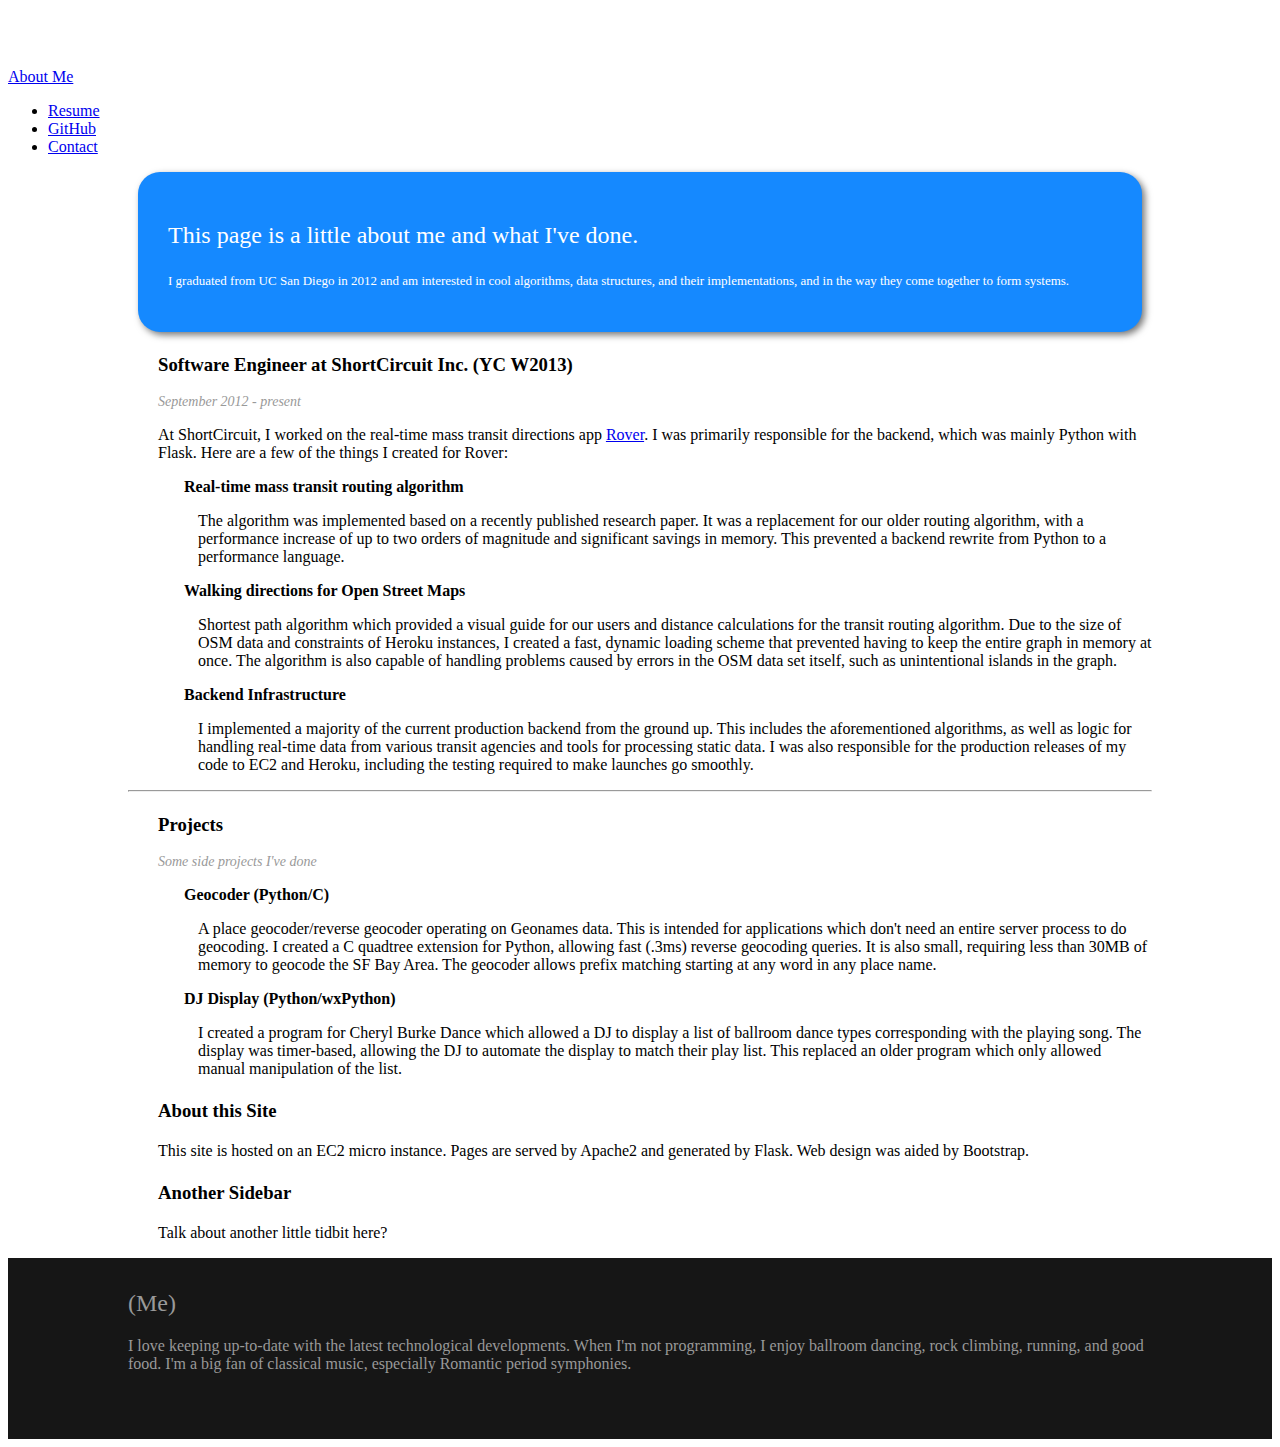
==== static/index.html @ 80f3bf62 "Added content for work and projects" ====
<!DOCTYPE html>
<html lang="en">
  <head>
    <meta charset="utf-8">
    <title>Ryan Pon</title>
    <meta name="viewport" content="width=device-width, initial-scale=1.0">
    <meta name="description" content="">
    <meta name="author" content="">
    <!-- Le styles -->
    
    <link href="./master.css" rel="stylesheet">
    <link href="static/master.css" rel="stylesheet">
    <link href="assets/css/bootstrap.css" rel="stylesheet">
    <style>
      body {
        padding-top: 60px; 
        /* 60px to make the container go all the way to the bottom of the topbar */
      }
    </style>
    <link href="assets/css/bootstrap-responsive.min.css" rel="stylesheet">
    <!-- HTML5 shim, for IE6-8 support of HTML5 elements -->
    <!--[if lt IE 9]>
      <script src="assets/js/html5shiv.js"></script>
    <![endif]-->
  </head>

  <body>
    <div class="navbar navbar-inverse navbar-fixed-top">
      <div class="navbar-inner">
        <div class="container">
          <a class="brand" href="#">About Me</a>
          <div class="nav">
            <ul class="nav">
              <li><a href="static/resume.pdf">Resume</a></li>
              <li><a href="https://github.com/RPon00">GitHub</a></li>
              <li><a href="#">Contact</a></li>
            </ul>
          </div><!--/.nav-collapse -->
        </div>
      </div>
    </div>
  <div id="wrapper">
  <div class="row-fluid">
    <div class="span12">
      <section id="intro">
      <!-- Introduction -->
        <div class="row-fluid">
          <div class="span5">
            <header>
              <h2>This page is a little about me and what I've done.</h2>
            </header>
            <p>I graduated from UC San Diego in 2012 and am interested in cool algorithms, data structures, and their implementations, and in the way they come together to form systems.</p>
          </div>
          <div class="span7"><!-- OTHER STUFF --></div>
        </div>
      </section>
    </div>
  </div>
  <!-- Main content area -->
  <div class="row-fluid" id="content">
    <div id="mainContent" class="span8">
      <section>
        <article class="blogPost">
          <header>
            <!-- Span to stop awkward lines breaks. -->
            <h3>Software Engineer at <span>ShortCircuit Inc.</span> <span>(YC W2013)</span></h3>
            <p>September 2012 - present</p>
          </header>
          <p>At ShortCircuit, I worked on the real-time mass transit directions app <a href="m.roversf.com">Rover</a>. <span>I was</span> primarily responsible for the backend, which was mainly Python with Flask. Here are a few of the things <span>I created</span> for Rover:</p>
          <ul>
            <h4>Real-time mass transit routing algorithm</h4>
            <p>The algorithm was implemented based on a recently published research paper. It was a replacement for our older routing algorithm, with a performance increase of up to two orders of magnitude and significant savings in memory. This prevented a backend rewrite from Python to a performance language.</p>

            <h4>Walking directions for Open Street Maps</h4>
            <p>Shortest path algorithm which provided a visual guide for our users and distance calculations for the transit routing algorithm. Due to the size of OSM data and constraints of Heroku instances, I created a fast, dynamic loading scheme that prevented having to keep the entire graph in memory at once. The algorithm is also capable of handling problems caused by errors in the OSM data set itself, such as unintentional islands in the graph.</p>

            <h4>Backend Infrastructure</h4>
            <p>I implemented a majority of the current production backend from the ground up. This includes the aforementioned algorithms, as well as logic for handling real-time data from various transit agencies and tools for processing static data. I was also responsible for the production releases of my code to EC2 and Heroku, including the testing required to make launches go smoothly.</p>
          </ul>
          </article>
      </section>
      <hr>
      <section><article class="blogPost"><header>
        <h3>Projects</h3>
        <p>Some side projects I've done</p>
      </header>
        <ul>
          <h4>Geocoder (Python/C)</h4>
          <p>A place geocoder/reverse geocoder operating on Geonames data. This is intended for applications which don't need an entire server process to do geocoding. I created a C quadtree extension for Python, allowing fast (.3ms) reverse geocoding queries. It is also small, requiring less than 30MB of memory to geocode the SF Bay Area. The geocoder allows prefix matching starting at any word in any place name.</p>

          <h4>DJ Display (Python/wxPython)</h4>
          <p>I created a program for Cheryl Burke Dance which allowed a DJ to display a list of ballroom dance types corresponding with the playing song. The display was timer-based, allowing the DJ to automate the display to match their play list. This replaced an older program which only allowed manual manipulation of the list.</p>
        </ul>
      </section>
    </div>
    <div class="span4">
      <aside>
      <!-- Sidebar -->
        <section>
          <header>
            <h3>About this Site</h3>
          </header>
          <p>This site is hosted on an EC2 micro instance. Pages are served by Apache2 and generated by Flask. Web design was aided by Bootstrap.</p>
        </section>
        <section>
          <header>
            <h3>Another Sidebar</h3>
          </header>
          <p>Talk about another little tidbit here?</p>
        </section>
      </aside>
    </div>
  </div>
  <footer>
    <!-- Footer -->
    <div id="footer">
      <div class="container">
        <section class="span5">
          <header>
            <h2>(Me)</h2>
          </header>
          <p>I love keeping up-to-date with the latest technological developments. When I'm not programming, I enjoy ballroom dancing, rock climbing, running, and good food. I'm a big fan of classical music, especially Romantic period symphonies.</p>
        </section>
      </div>
    </div>
  </footer>

    <!-- Le javascript-->
    <script src="jquery.js"></script>
  </div></body>
</html>
---- static/master.css ----
/* Tell the browser to render HTML 5 elements as block */
header, footer, aside, nav, article {
    display: block;
}

#wrapper div {
    margin: 0 auto;
    max-width: 1024px;
}

span {
    white-space: nowrap;
}

#content li {
    margin-left: 10px;
}

#content h4 {
    font-size: 16px;
    margin: 0;
    margin-left: -14px;
}

#content h3 {
    margin: 18px -10px auto auto;
    line-height: 30px;
}

#content section {
    margin-left: 30px;
}

#content p {
    margin-left: 0px;
}

.blogPost header p, .blogPost header p a {
        font-size: 14px;
        font-style: italic;
        color: #999999;
    }
    
        .blogPost header p a:hover {
            text-decoration: none;
            color: #000;
        }

#intro {
    margin-left: 10px;
    margin-right: 10px;
    padding: 30px;
    border-radius: 22px;
    background: #1589FF url("fedora.png");
    background-size: cover; /* stretch to fit */
    box-shadow: 3px 3px 7px #777;
}

#intro h2 {  
    padding: 0 0 4px 0;
    font-weight: normal;
    color: white;
}  
  
#intro p {
    font-size: 13px;
    padding: 0;  
    color: white; 
    font-weight: lighter;
}

/*------------------------------
=FOOTER
------------------------------*/
footer {
    background: #161616;
    padding-top: 12px;
    padding-bottom: 50px;
}

footer div {
    margin: 20px 20px;
    color: #777;
}

footer p {
    color: #999999;
}

footer h2 {  
    font-weight: lighter;
    color: #999999;
}
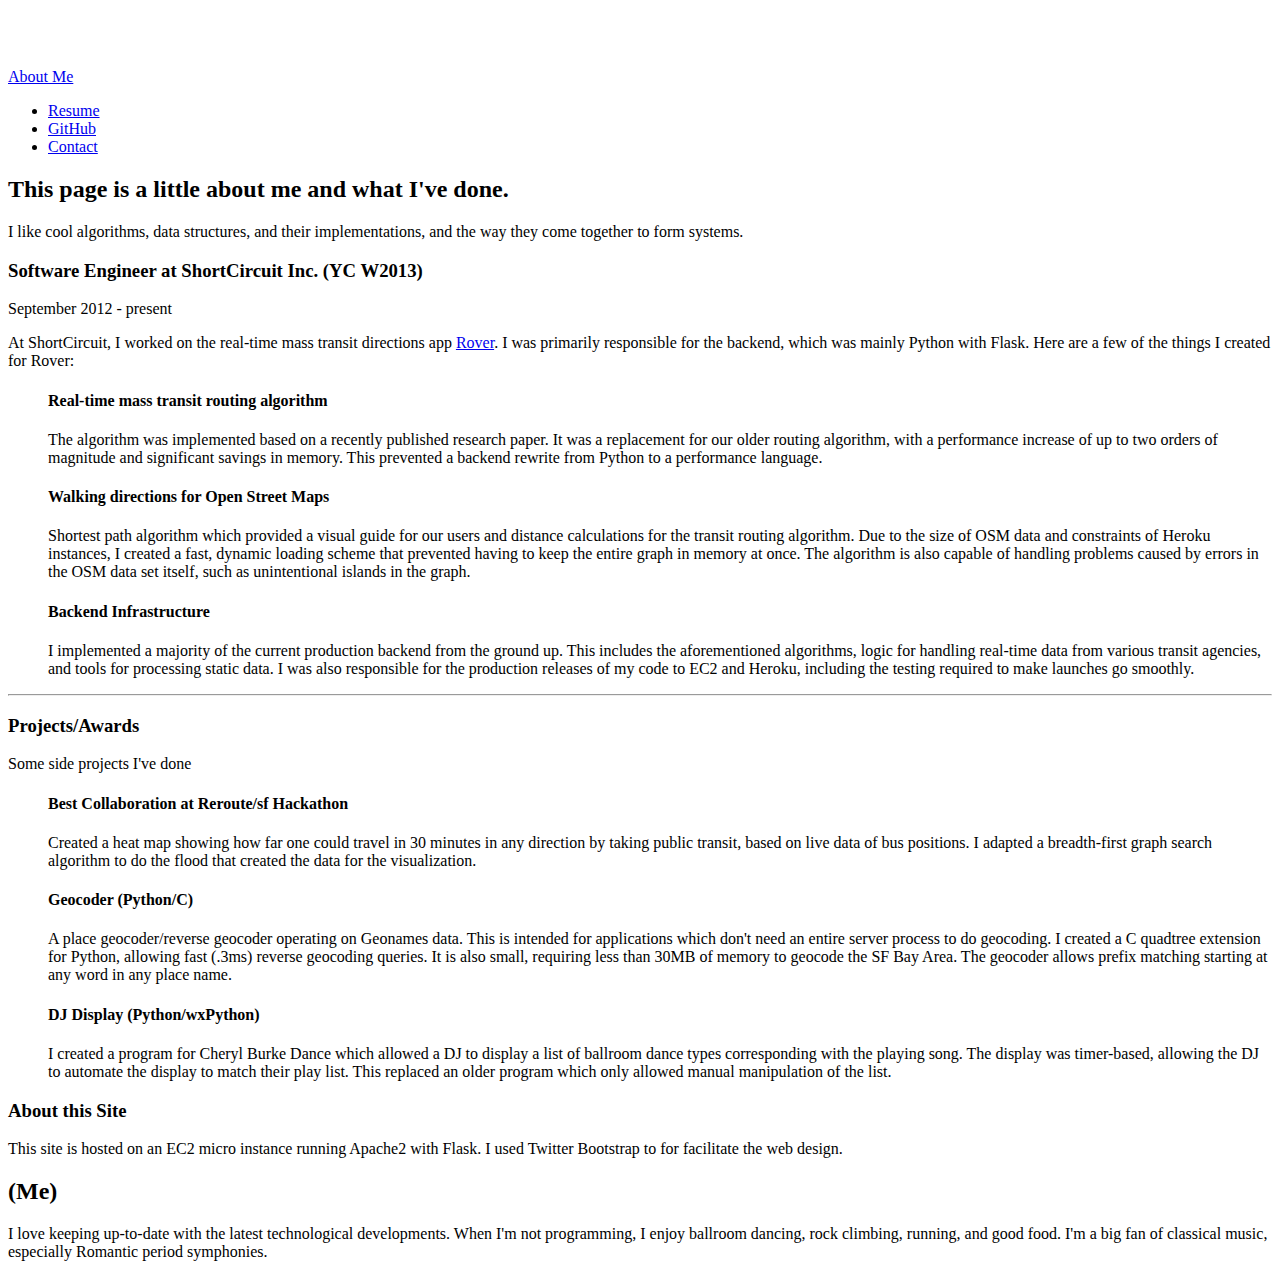
==== commit 0ea346ab: "Old commits" ====
--- a/static/index.html
+++ b/static/index.html
@@ -1,3 +1,4 @@
+<!-- The prod version! -->
 
 <!DOCTYPE html>
 <html lang="en">
@@ -5,23 +6,22 @@
     <meta charset="utf-8">
     <title>Ryan Pon</title>
     <meta name="viewport" content="width=device-width, initial-scale=1.0">
-    <meta name="description" content="">
-    <meta name="author" content="">
-    <!-- Le styles -->
-    
-    <link href="./master.css" rel="stylesheet">
+    <meta name="description" content="About me">
+    <meta name="author" content="Ryan">
+
+    <link rel="shortcut icon" href="static/assets/favicon.ico">
+    <link href="static/assets/css/bootstrap.css" rel="stylesheet">
     <link href="static/master.css" rel="stylesheet">
-    <link href="assets/css/bootstrap.css" rel="stylesheet">
     <style>
       body {
         padding-top: 60px; 
         /* 60px to make the container go all the way to the bottom of the topbar */
       }
     </style>
-    <link href="assets/css/bootstrap-responsive.min.css" rel="stylesheet">
+    <link href="static/assets/css/bootstrap-responsive.min.css" rel="stylesheet">
     <!-- HTML5 shim, for IE6-8 support of HTML5 elements -->
     <!--[if lt IE 9]>
-      <script src="assets/js/html5shiv.js"></script>
+      <script src="static/assets/js/html5shiv.js"></script>
     <![endif]-->
   </head>
 
@@ -34,7 +34,7 @@
             <ul class="nav">
               <li><a href="static/resume.pdf">Resume</a></li>
               <li><a href="https://github.com/RPon00">GitHub</a></li>
-              <li><a href="#">Contact</a></li>
+              <li><a href="mailto:rpon00@gmail.com">Contact</a></li>
             </ul>
           </div><!--/.nav-collapse -->
         </div>
@@ -50,9 +50,9 @@
             <header>
               <h2>This page is a little about me and what I've done.</h2>
             </header>
-            <p>I graduated from UC San Diego in 2012 and am interested in cool algorithms, data structures, and their implementations, and in the way they come together to form systems.</p>
+            <p>I like cool algorithms, data structures, and their implementations, and the way they come together to form systems.</p>
           </div>
-          <div class="span7"><!-- OTHER STUFF --></div>
+          <div class="span2"></div>
         </div>
       </section>
     </div>
@@ -76,16 +76,19 @@
             <p>Shortest path algorithm which provided a visual guide for our users and distance calculations for the transit routing algorithm. Due to the size of OSM data and constraints of Heroku instances, I created a fast, dynamic loading scheme that prevented having to keep the entire graph in memory at once. The algorithm is also capable of handling problems caused by errors in the OSM data set itself, such as unintentional islands in the graph.</p>
 
             <h4>Backend Infrastructure</h4>
-            <p>I implemented a majority of the current production backend from the ground up. This includes the aforementioned algorithms, as well as logic for handling real-time data from various transit agencies and tools for processing static data. I was also responsible for the production releases of my code to EC2 and Heroku, including the testing required to make launches go smoothly.</p>
+            <p>I implemented a majority of the current production backend from the ground up. This includes the aforementioned algorithms, logic for handling real-time data from various transit agencies, and tools for processing static data. I was also responsible for the production releases of my code to EC2 and Heroku, including the testing required to make launches go smoothly.</p>
           </ul>
           </article>
       </section>
       <hr>
       <section><article class="blogPost"><header>
-        <h3>Projects</h3>
+        <h3>Projects/Awards</h3>
         <p>Some side projects I've done</p>
       </header>
         <ul>
+	  <h4>Best Collaboration at Reroute/sf Hackathon</h4>
+          <p>Created a heat map showing how far one could travel in 30 minutes in any direction by taking public transit, based on live data of bus positions. I adapted a breadth-first graph search algorithm to do the flood that created the data for the visualization.</p>
+
           <h4>Geocoder (Python/C)</h4>
           <p>A place geocoder/reverse geocoder operating on Geonames data. This is intended for applications which don't need an entire server process to do geocoding. I created a C quadtree extension for Python, allowing fast (.3ms) reverse geocoding queries. It is also small, requiring less than 30MB of memory to geocode the SF Bay Area. The geocoder allows prefix matching starting at any word in any place name.</p>
 
@@ -101,13 +104,7 @@
           <header>
             <h3>About this Site</h3>
           </header>
-          <p>This site is hosted on an EC2 micro instance. Pages are served by Apache2 and generated by Flask. Web design was aided by Bootstrap.</p>
-        </section>
-        <section>
-          <header>
-            <h3>Another Sidebar</h3>
-          </header>
-          <p>Talk about another little tidbit here?</p>
+          <p>This site is hosted on an EC2 micro instance running Apache2 with Flask. I used Twitter Bootstrap to for facilitate the web design.</p>
         </section>
       </aside>
     </div>
@@ -125,8 +122,5 @@
       </div>
     </div>
   </footer>
-
-    <!-- Le javascript-->
-    <script src="jquery.js"></script>
   </div></body>
 </html>
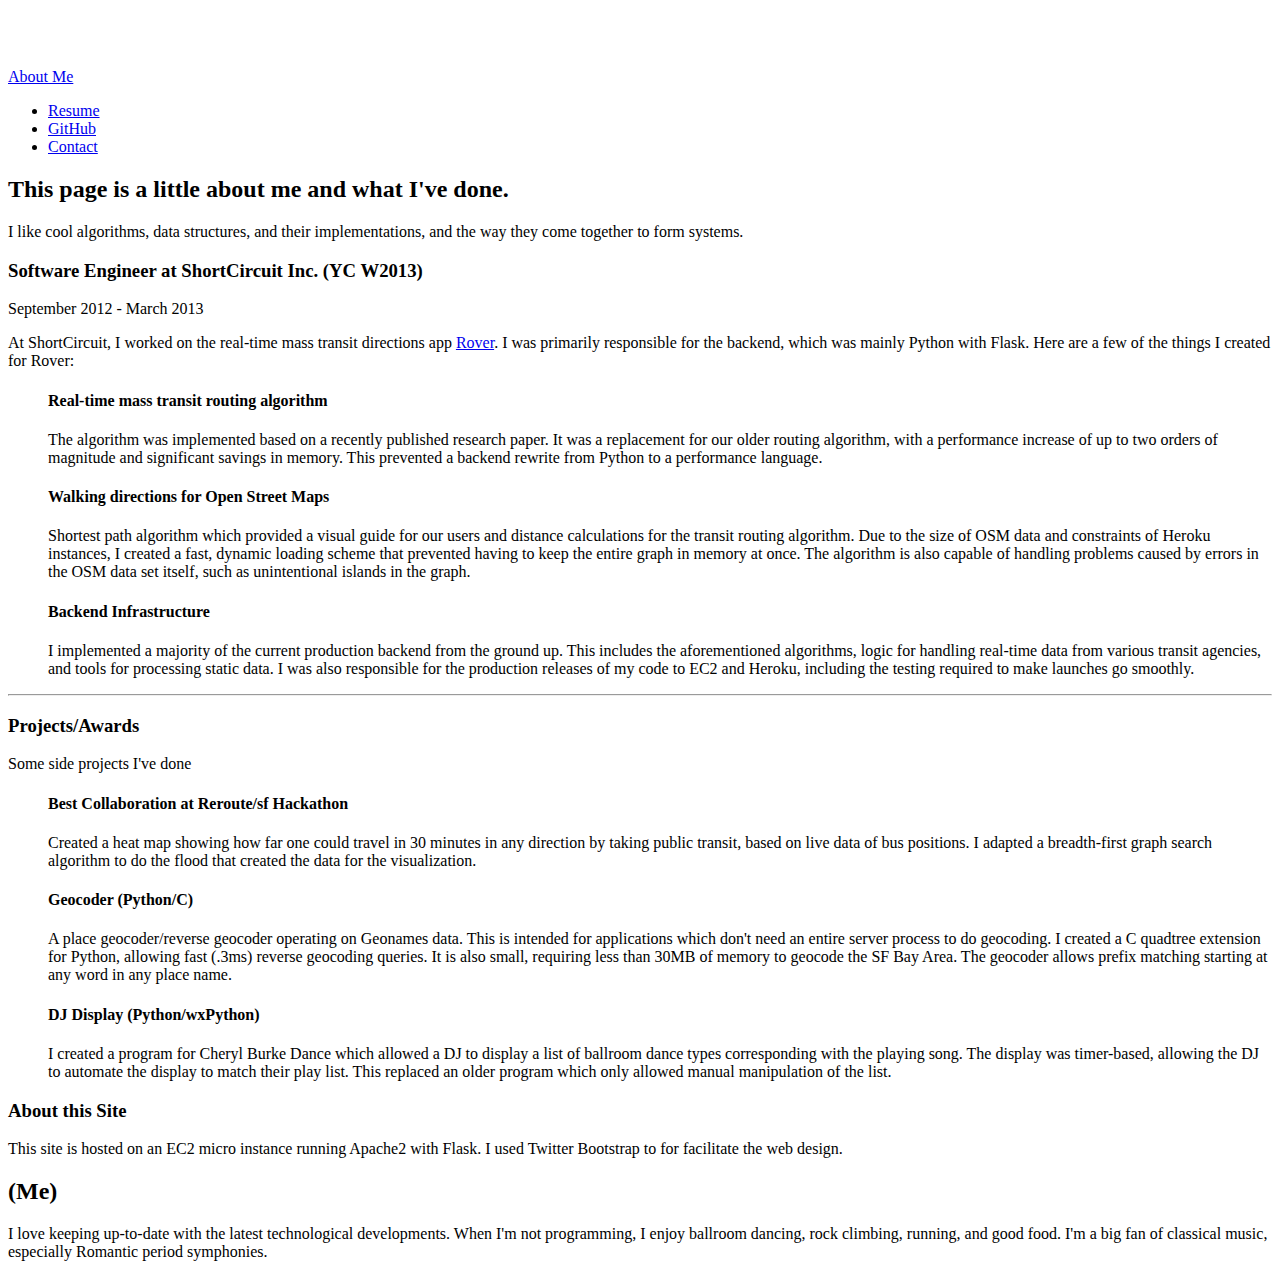
==== commit facb14d9: "Merge branch 'master' of github.com:RPon00/blag" ====
--- a/static/index.html
+++ b/static/index.html
@@ -65,7 +65,7 @@
           <header>
             <!-- Span to stop awkward lines breaks. -->
             <h3>Software Engineer at <span>ShortCircuit Inc.</span> <span>(YC W2013)</span></h3>
-            <p>September 2012 - present</p>
+            <p>September 2012 - March 2013</p> 
           </header>
           <p>At ShortCircuit, I worked on the real-time mass transit directions app <a href="m.roversf.com">Rover</a>. <span>I was</span> primarily responsible for the backend, which was mainly Python with Flask. Here are a few of the things <span>I created</span> for Rover:</p>
           <ul>
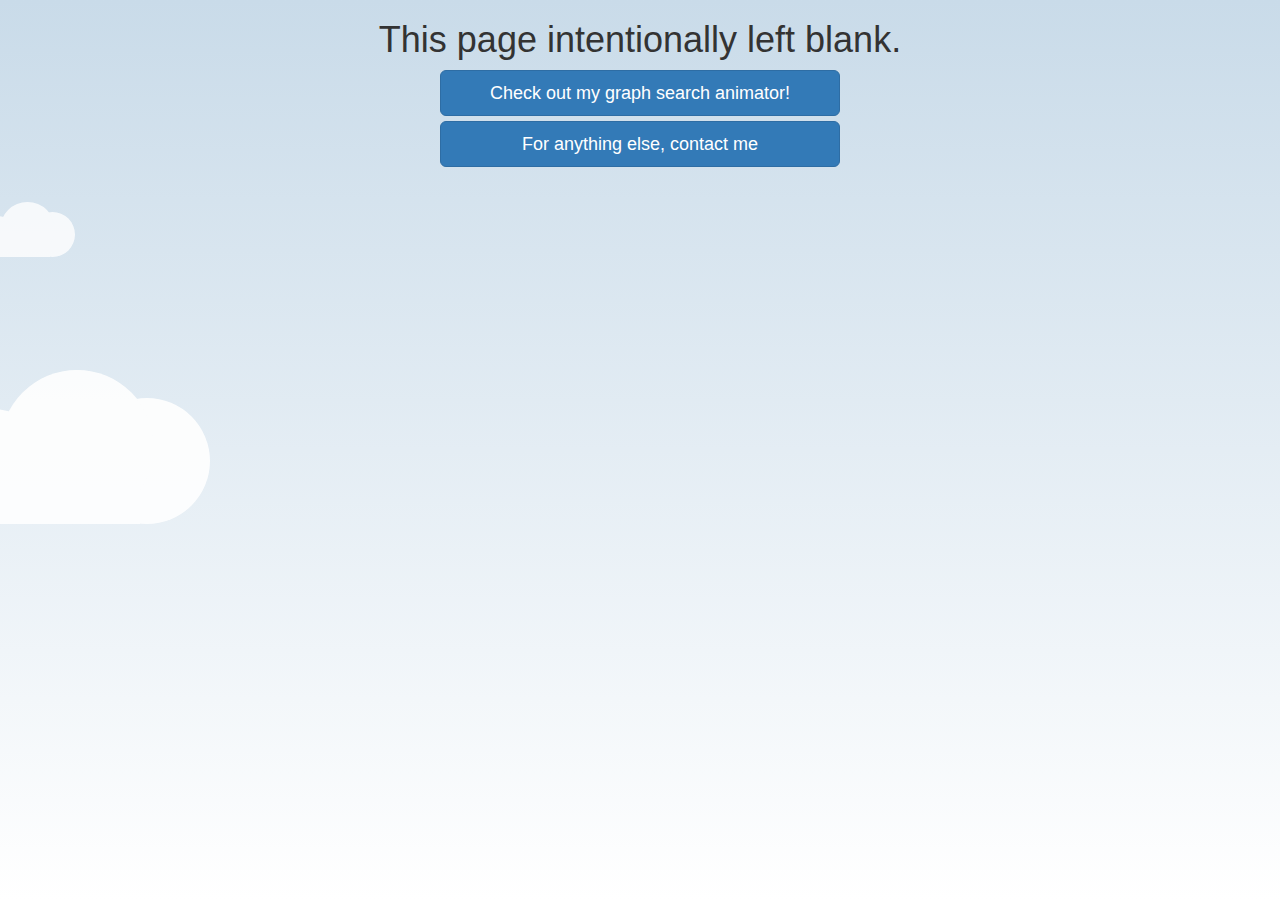
==== commit e902bdf7: "index is now a link to graph search animator" ====
--- a/static/index.html
+++ b/static/index.html
@@ -6,121 +6,139 @@
     <meta charset="utf-8">
     <title>Ryan Pon</title>
     <meta name="viewport" content="width=device-width, initial-scale=1.0">
-    <meta name="description" content="About me">
     <meta name="author" content="Ryan">
 
-    <link rel="shortcut icon" href="static/assets/favicon.ico">
-    <link href="static/assets/css/bootstrap.css" rel="stylesheet">
-    <link href="static/master.css" rel="stylesheet">
-    <style>
+    <link href="http://netdna.bootstrapcdn.com/bootstrap/3.0.2/css/bootstrap.min.css" rel="stylesheet">
+    <style type="text/css">
+      html, body {
+        width: 100%;
+        height: 100%;
+        background: lightblue;
+        overflow: hidden;
+      }
       body {
-        padding-top: 60px; 
-        /* 60px to make the container go all the way to the bottom of the topbar */
+        height: 100%;
+        background: white;
+        background-image: -webkit-linear-gradient(top, #C9DBE9 0%, white 100%);
+        background-image: -moz-linear-gradient(top, #C9DBE9 0%, white 100%);
+        background-image: -o-linear-gradient(top, #C9DBE9 0%, white 100%);
+        background-image: -ms-linear-gradient(top, #C9DBE9 0%, white 100%);
+        background-image: linear-gradient(top, #C9DBE9 0%, white 100%);
+        overflow: hidden;
       }
+      .center {
+        text-align: center;
+      }
+      .redirect-buttons {
+        display: inline-block;
+        width: 400px;
+      }
+      .cloud {
+        display: inline-block;
+        position: relative;
+        width: 10em;
+        height: 8em;
+        background: white;
+      }
+      .big-cloud {
+        top: 200px;
+        opacity: .9;
+        -webkit-animation: moveclouds 25s linear infinite;
+        -moz-animation: moveclouds 25s linear infinite;
+        -ms-animation: moveclouds 25s linear infinite;
+        -o-animation: moveclouds 25s linear infinite;
+        animation: moveclouds 25s linear infinite;
+      }
+      .little-cloud {
+        top: 50px;
+        font-size: 5px;    
+        opacity: .8;
+        -webkit-animation: moveclouds 20s linear infinite;
+        -moz-animation: moveclouds 20s linear infinite;
+        -ms-animation: moveclouds 20s linear infinite;
+        -o-animation: moveclouds 20s linear infinite;
+        animation: moveclouds 20s linear infinite;
+
+      }
+      .cloud:after {
+        position: absolute;
+        top: -3em;
+        left: 0em;
+        width: 11em;
+        height: 11em;
+        background: white;
+        border-radius: 100%;
+        box-shadow: 5em 1em 0 -1em white,
+                    -6em 1.4em 0 -1.4em white;        
+        content: "";
+      }
+      
+      @-webkit-keyframes moveclouds {
+        0% {margin-left: 150%;}
+        100% {margin-left: -150%;}
+      }
+      @-webkit-keyframes reversemoveclouds {
+        0% {margin-left: -100%;}
+        100% {margin-left: 100%;}
+      }
+
+      @-moz-keyframes moveclouds {
+        0% {margin-left: 150%;}
+        100% {margin-left: -150%;}
+      }
+      @-moz-keyframes reversemoveclouds {
+        0% {margin-left: -100%;}
+        100% {margin-left: 100%;}
+      }
+
+      @-ms-keyframes moveclouds {
+        0% {margin-left: 150%;}
+        100% {margin-left: -150%;}
+      }
+      @-ms-keyframes reversemoveclouds {
+        0% {margin-left: -100%;}
+        100% {margin-left: 100%;}
+      }
+
+      @-o-keyframes moveclouds {
+        0% {margin-left: 150%;}
+        100% {margin-left: -150%;}
+      }
+      @-o-keyframes reversemoveclouds {
+        0% {margin-left: -100%;}
+        100% {margin-left: 100%;}
+      }
+
+      @keyframes moveclouds {
+        0% {margin-left: 150%;}
+        100% {margin-left: -150%;}
+      }
+      @keyframes reversemoveclouds {
+        0% {margin-left: -100%;}
+        100% {margin-left: 100%;}
+      }
+      
     </style>
-    <link href="static/assets/css/bootstrap-responsive.min.css" rel="stylesheet">
-    <!-- HTML5 shim, for IE6-8 support of HTML5 elements -->
-    <!--[if lt IE 9]>
-      <script src="static/assets/js/html5shiv.js"></script>
-    <![endif]-->
   </head>
 
   <body>
-    <div class="navbar navbar-inverse navbar-fixed-top">
-      <div class="navbar-inner">
-        <div class="container">
-          <a class="brand" href="#">About Me</a>
-          <div class="nav">
-            <ul class="nav">
-              <li><a href="static/resume.pdf">Resume</a></li>
-              <li><a href="https://github.com/RPon00">GitHub</a></li>
-              <li><a href="mailto:rpon00@gmail.com">Contact</a></li>
-            </ul>
-          </div><!--/.nav-collapse -->
-        </div>
-      </div>
-    </div>
-  <div id="wrapper">
-  <div class="row-fluid">
-    <div class="span12">
-      <section id="intro">
-      <!-- Introduction -->
-        <div class="row-fluid">
-          <div class="span5">
-            <header>
-              <h2>This page is a little about me and what I've done.</h2>
-            </header>
-            <p>I like cool algorithms, data structures, and their implementations, and the way they come together to form systems.</p>
-          </div>
-          <div class="span2"></div>
-        </div>
-      </section>
-    </div>
+  
+  <div class="center">
+    <h1>This page intentionally left blank.</h1>
+
+    <span class="redirect-buttons">
+      <a href="/animate" role="button" class="btn btn-primary btn-lg btn-block">
+        Check out my graph search animator!
+      </a>
+      <a href="mailto:rpon00@gmail.com" role="button" class="btn btn-primary btn-lg btn-block">
+        For anything else, contact me
+      </a>
+    </span>    
   </div>
-  <!-- Main content area -->
-  <div class="row-fluid" id="content">
-    <div id="mainContent" class="span8">
-      <section>
-        <article class="blogPost">
-          <header>
-            <!-- Span to stop awkward lines breaks. -->
-            <h3>Software Engineer at <span>ShortCircuit Inc.</span> <span>(YC W2013)</span></h3>
-            <p>September 2012 - March 2013</p> 
-          </header>
-          <p>At ShortCircuit, I worked on the real-time mass transit directions app <a href="m.roversf.com">Rover</a>. <span>I was</span> primarily responsible for the backend, which was mainly Python with Flask. Here are a few of the things <span>I created</span> for Rover:</p>
-          <ul>
-            <h4>Real-time mass transit routing algorithm</h4>
-            <p>The algorithm was implemented based on a recently published research paper. It was a replacement for our older routing algorithm, with a performance increase of up to two orders of magnitude and significant savings in memory. This prevented a backend rewrite from Python to a performance language.</p>
 
-            <h4>Walking directions for Open Street Maps</h4>
-            <p>Shortest path algorithm which provided a visual guide for our users and distance calculations for the transit routing algorithm. Due to the size of OSM data and constraints of Heroku instances, I created a fast, dynamic loading scheme that prevented having to keep the entire graph in memory at once. The algorithm is also capable of handling problems caused by errors in the OSM data set itself, such as unintentional islands in the graph.</p>
+  <div class="cloud little-cloud"></div>
+  <br>
+  <div class="cloud big-cloud"></div>
 
-            <h4>Backend Infrastructure</h4>
-            <p>I implemented a majority of the current production backend from the ground up. This includes the aforementioned algorithms, logic for handling real-time data from various transit agencies, and tools for processing static data. I was also responsible for the production releases of my code to EC2 and Heroku, including the testing required to make launches go smoothly.</p>
-          </ul>
-          </article>
-      </section>
-      <hr>
-      <section><article class="blogPost"><header>
-        <h3>Projects/Awards</h3>
-        <p>Some side projects I've done</p>
-      </header>
-        <ul>
-	  <h4>Best Collaboration at Reroute/sf Hackathon</h4>
-          <p>Created a heat map showing how far one could travel in 30 minutes in any direction by taking public transit, based on live data of bus positions. I adapted a breadth-first graph search algorithm to do the flood that created the data for the visualization.</p>
-
-          <h4>Geocoder (Python/C)</h4>
-          <p>A place geocoder/reverse geocoder operating on Geonames data. This is intended for applications which don't need an entire server process to do geocoding. I created a C quadtree extension for Python, allowing fast (.3ms) reverse geocoding queries. It is also small, requiring less than 30MB of memory to geocode the SF Bay Area. The geocoder allows prefix matching starting at any word in any place name.</p>
-
-          <h4>DJ Display (Python/wxPython)</h4>
-          <p>I created a program for Cheryl Burke Dance which allowed a DJ to display a list of ballroom dance types corresponding with the playing song. The display was timer-based, allowing the DJ to automate the display to match their play list. This replaced an older program which only allowed manual manipulation of the list.</p>
-        </ul>
-      </section>
-    </div>
-    <div class="span4">
-      <aside>
-      <!-- Sidebar -->
-        <section>
-          <header>
-            <h3>About this Site</h3>
-          </header>
-          <p>This site is hosted on an EC2 micro instance running Apache2 with Flask. I used Twitter Bootstrap to for facilitate the web design.</p>
-        </section>
-      </aside>
-    </div>
-  </div>
-  <footer>
-    <!-- Footer -->
-    <div id="footer">
-      <div class="container">
-        <section class="span5">
-          <header>
-            <h2>(Me)</h2>
-          </header>
-          <p>I love keeping up-to-date with the latest technological developments. When I'm not programming, I enjoy ballroom dancing, rock climbing, running, and good food. I'm a big fan of classical music, especially Romantic period symphonies.</p>
-        </section>
-      </div>
-    </div>
-  </footer>
-  </div></body>
+  </body>
 </html>
